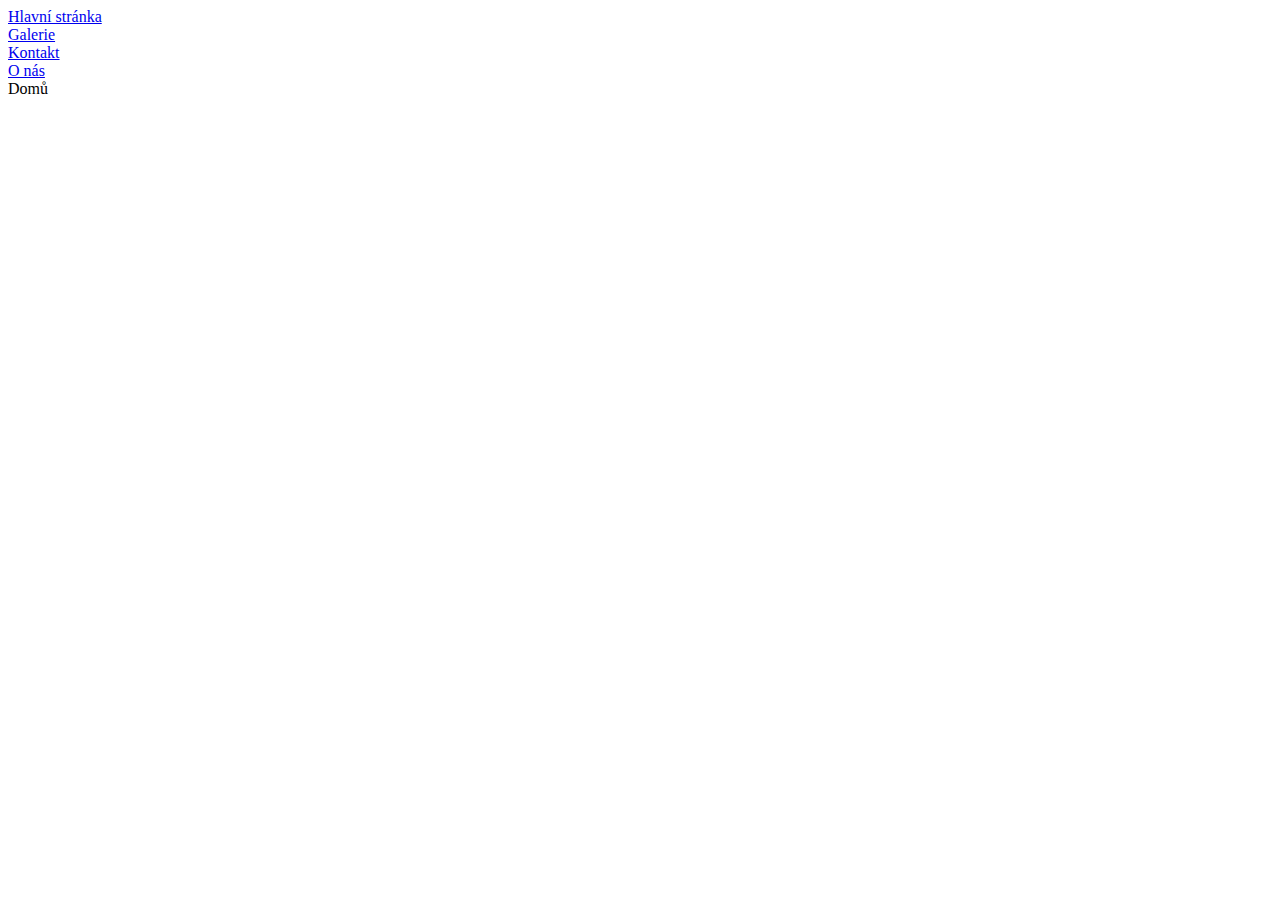
==== navbar/clanky.html @ 196d4188 "Add files via upload" ====
<!DOCTYPE html>
<html lang="en">
<head>
    <meta charset="UTF-8">
    <meta name="viewport" content="width=device-width, initial-scale=1.0">
    <title>Document</title>
</head>
<body>
    <li id="li"><a href="index.html">Hlavní stránka</a></li>
    <li id="li"><a href="galerie.html">Galerie</a></li>
    <li id="li"><a href="kontakt.html">Kontakt</a></li>
    <li id="li"><a href="o nas.html">O nás</a></li>
    Domů
</body>
</html>
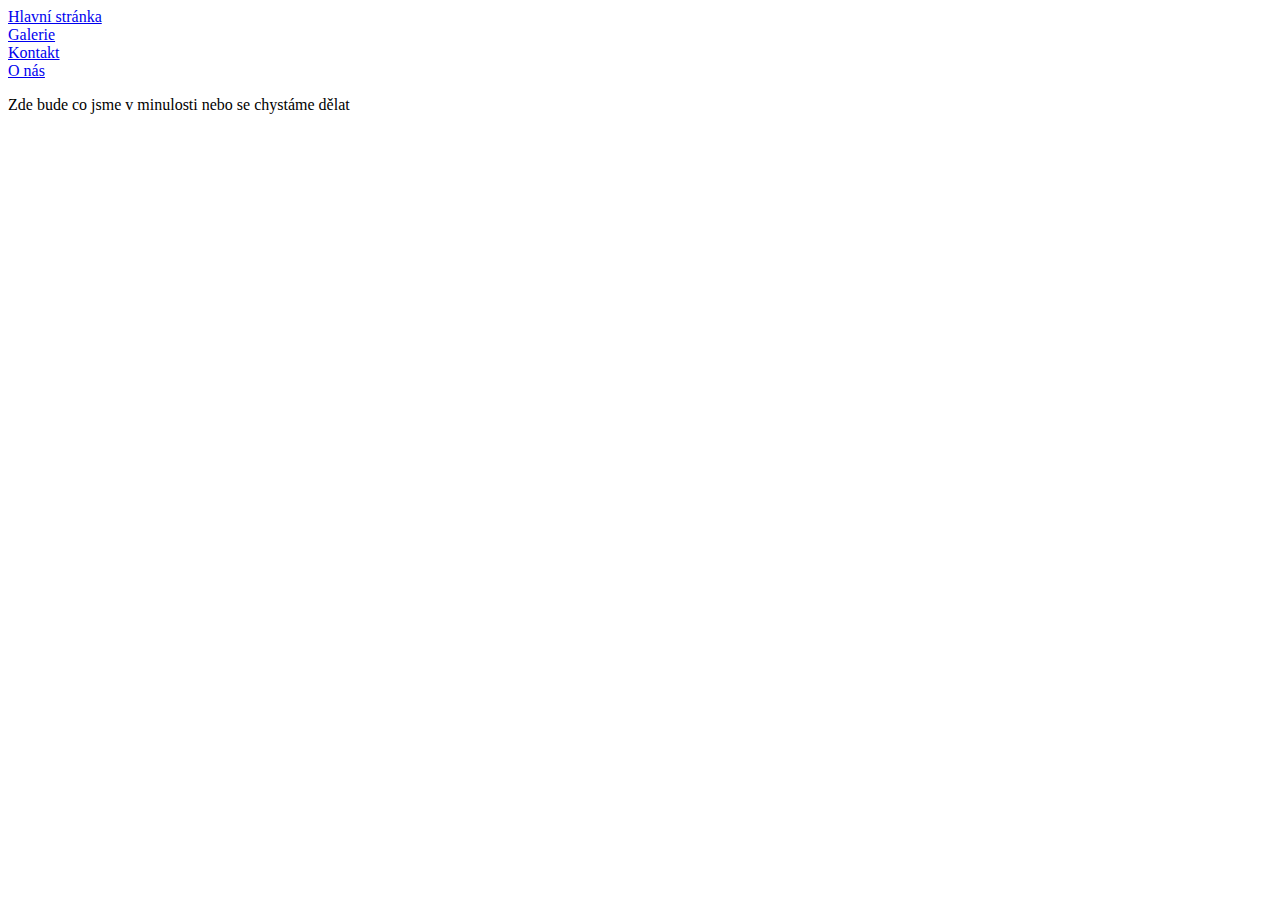
==== commit e8d271b8: "Add files via upload" ====
--- a/navbar/clanky.html
+++ b/navbar/clanky.html
@@ -10,6 +10,6 @@
     <li id="li"><a href="galerie.html">Galerie</a></li>
     <li id="li"><a href="kontakt.html">Kontakt</a></li>
     <li id="li"><a href="o nas.html">O nás</a></li>
-    Domů
+    <p>Zde bude co jsme v minulosti nebo se chystáme dělat</p>
 </body>
 </html>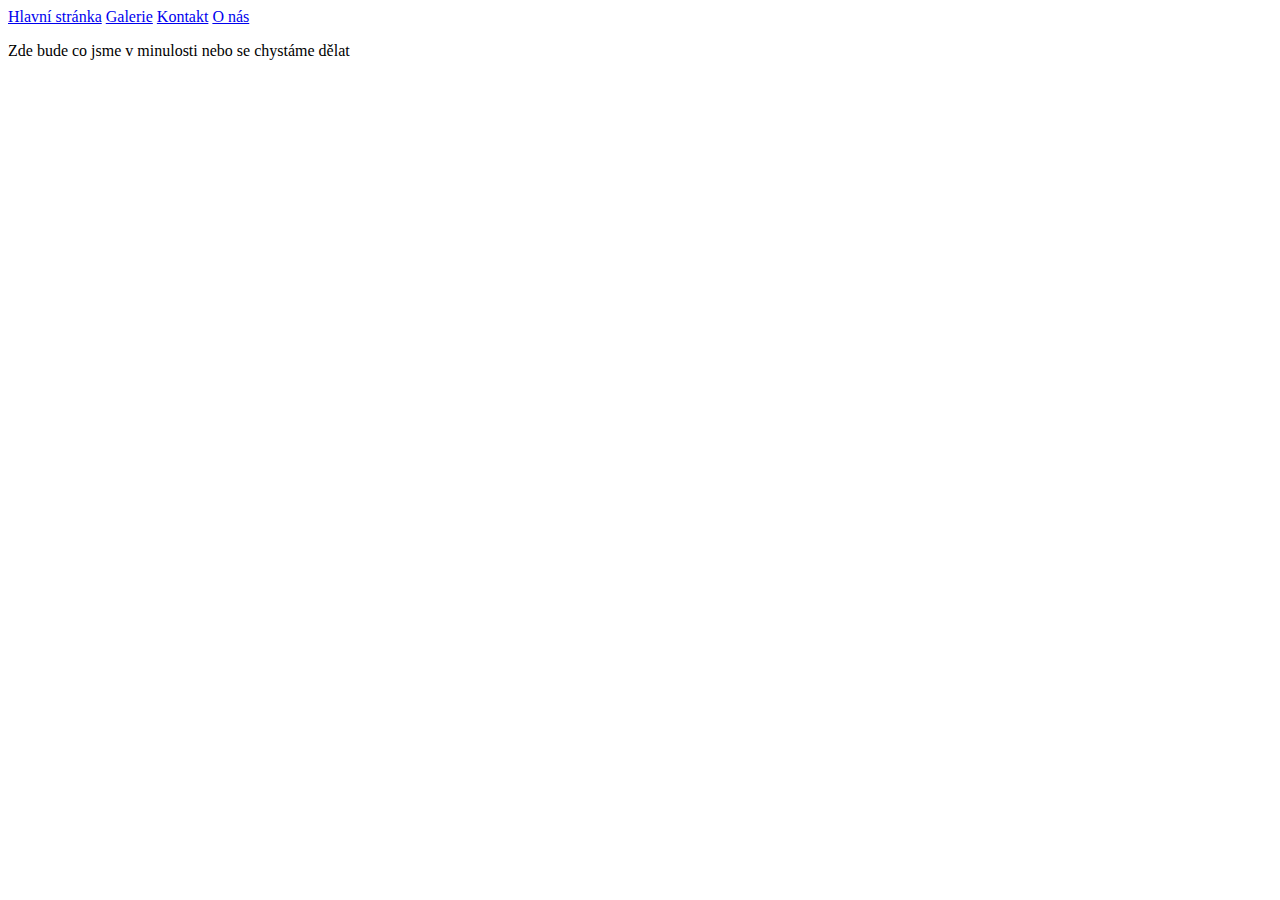
==== commit a7d67f0d: "Add files via upload" ====
--- a/navbar/clanky.html
+++ b/navbar/clanky.html
@@ -4,6 +4,7 @@
     <meta charset="UTF-8">
     <meta name="viewport" content="width=device-width, initial-scale=1.0">
     <title>Document</title>
+    <link rel="stylesheet" href="style.css">
 </head>
 <body>
     <li id="li"><a href="index.html">Hlavní stránka</a></li>
--- a/navbar/style.css
+++ b/navbar/style.css
@@ -0,0 +1,20 @@
+#Nike{
+    background-color: darkblue;
+    text-align: center;
+}
+#Adidas{
+    background-color: gold;
+    text-align: center;
+}
+#Puma{
+    text-align: center;
+    background-color: lightpink;
+}
+#navbar{
+    list-style-type: none;
+    margin: 0;
+    padding: 0;
+}
+#li{
+    display: inline;
+}